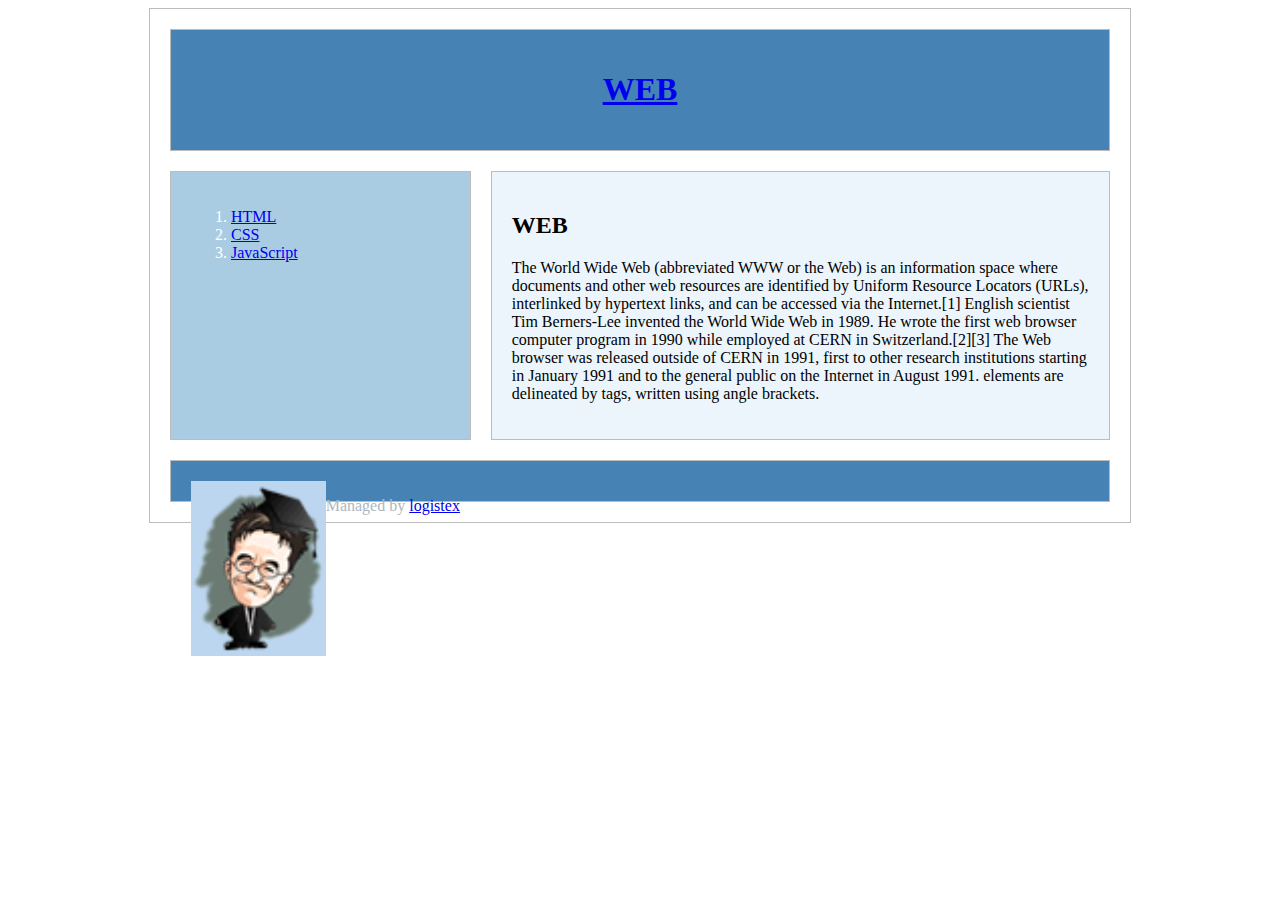
==== index.html @ 39fc9485 "Add files via upload" ====
<!doctype html>
<html>
<head>
  <title>WEB - html</title>
  <meta charset="utf-8">
  <meta name="viewport" content="width=device-width, initial-scale=1">
  <link rel="stylesheet" href="css.css" type="text/css">
</head>
<body>
    <div id="container">
        <div id="header">
            <h1>
                <a href="index.html">WEB</a>
            </h1>
        </div>
        <div id="row">
            <div id="sidebar">
                <ol>
                <li><a href="1_html.html">HTML</a></li>
                <li><a href="2_css.html">CSS</a></li>
                <li><a href="3_javascript.html">JavaScript</a></li>
                </ol>
            </div>
            <div id="content">
                <h2>WEB</h2>
                <p>
                The World Wide Web (abbreviated WWW or the Web) is an information space where documents and other web resources are identified by Uniform Resource Locators (URLs), interlinked by hypertext links, and can be accessed via the Internet.[1] English scientist Tim Berners-Lee invented the World Wide Web in 1989. He wrote the first web browser computer program in 1990 while employed at CERN in Switzerland.[2][3] The Web browser was released outside of CERN in 1991, first to other research institutions starting in January 1991 and to the general public on the Internet in August 1991. elements are delineated by tags, written using angle brackets.
                </p>
            </div>
        </div>
        <div id="footer">
            <img src="신교수 박사모자.gif" alt="신교수 박사모자 로고" style="float: left; width: 15%;">
            <p style=" float: left;">Managed by <a href="mailto:logistex@hywoman.ac.kr">logistex</a></p>

        </div>
    </div>
</body>
</html>
---- css.css ----
@charset "utf-8";
#container {
    width: 940px;
    margin: 0px auto;
    padding: 20px;
    border: 1px solid #bcbcbc;
}
#header {
    background-color: steelblue;
    padding: 20px;
    margin-bottom: 20px;
    border: 1px solid #bcbcbc;
    text-align: center;
}
#content {
    background-color: #EBF5FB;
    order: 2;
    width: 580px;
    padding: 20px;
    margin-left: 20px;
    margin-bottom: 20px;
    float: right;
    border: 1px solid #bcbcbc;
}
#row {
    display: flex;
}
#sidebar {
    color: white;
    background-color: #A9CCE3;
    order: 1;
    width: 260px;
    padding: 20px;
    margin-bottom: 20px;
    float: left;
    border: 1px solid #bcbcbc;
}
#footer {
    color: #AEB6BF;
    background-color: steelblue;
    clear: both;
    padding: 20px;
    border: 1px solid #bcbcbc;
}
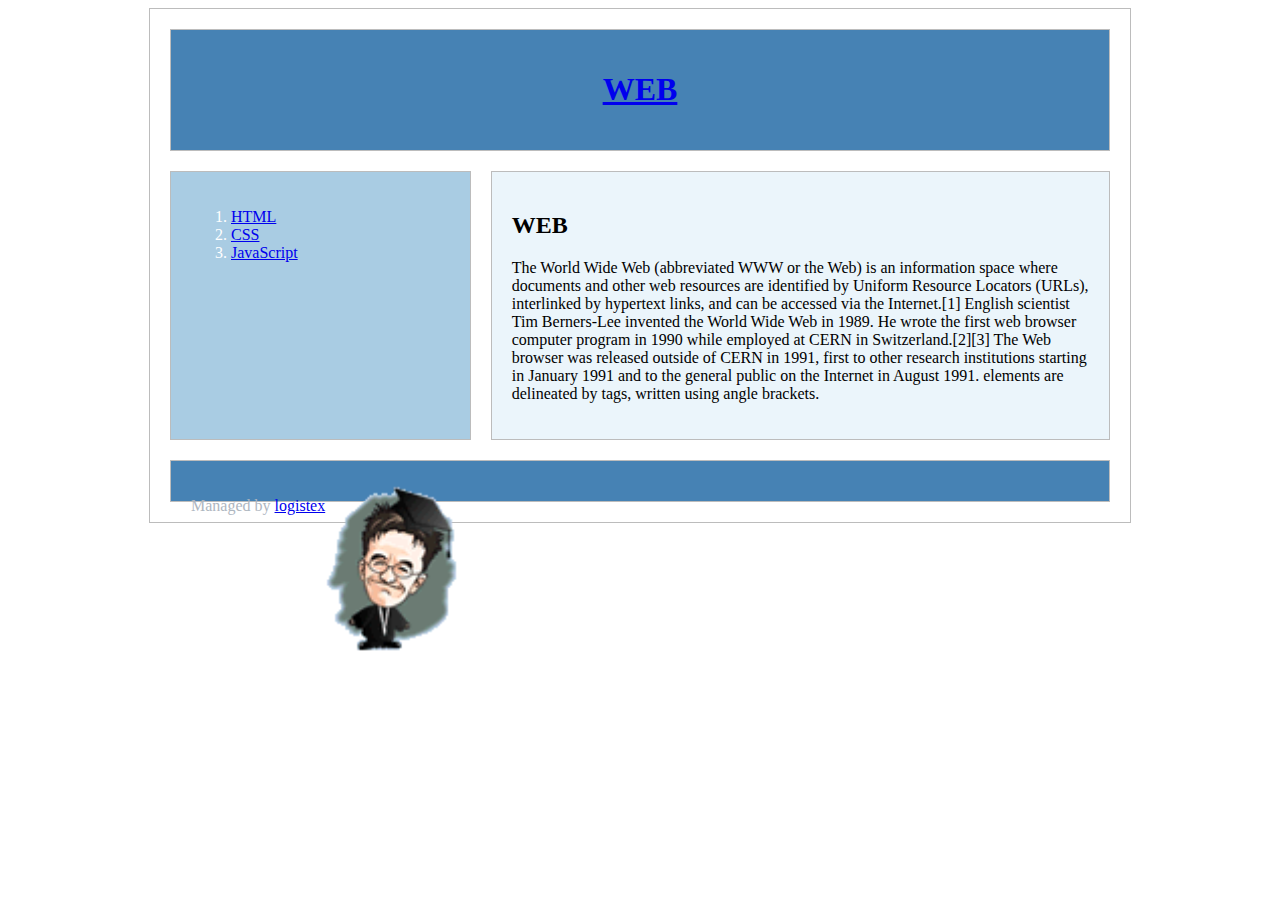
==== commit 3d9b7720: "Add files via upload" ====
--- a/index.html
+++ b/index.html
@@ -29,9 +29,8 @@
             </div>
         </div>
         <div id="footer">
-            <img src="신교수 박사모자.gif" alt="신교수 박사모자 로고" style="float: left; width: 15%;">
             <p style=" float: left;">Managed by <a href="mailto:logistex@hywoman.ac.kr">logistex</a></p>
-
+            <img src="신교수 박사모자.png" alt="신교수 박사모자 로고" style="float: left; width: 15%;">
         </div>
     </div>
 </body>
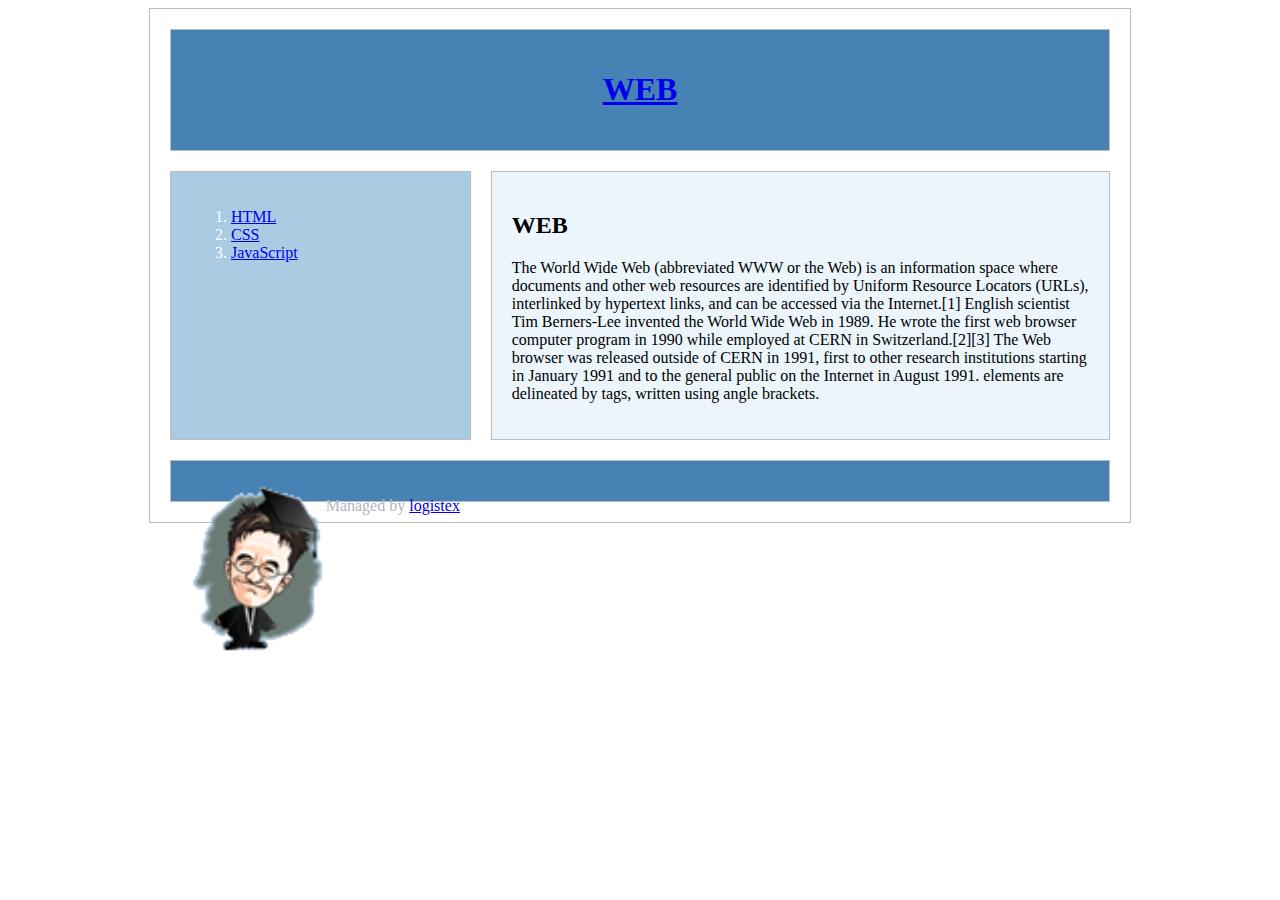
==== commit c15663ff: "Add files via upload" ====
--- a/index.html
+++ b/index.html
@@ -29,9 +29,8 @@
             </div>
         </div>
         <div id="footer">
-            <p style=" float: left;">Managed by <a href="mailto:logistex@hywoman.ac.kr">logistex</a></p>
             <img src="신교수 박사모자.png" alt="신교수 박사모자 로고" style="float: left; width: 15%;">
-        </div>
+            <p style=" float: left;">Managed by <a href="mailto:logistex@hywoman.ac.kr">logistex</a></p>        </div>
     </div>
 </body>
 </html>
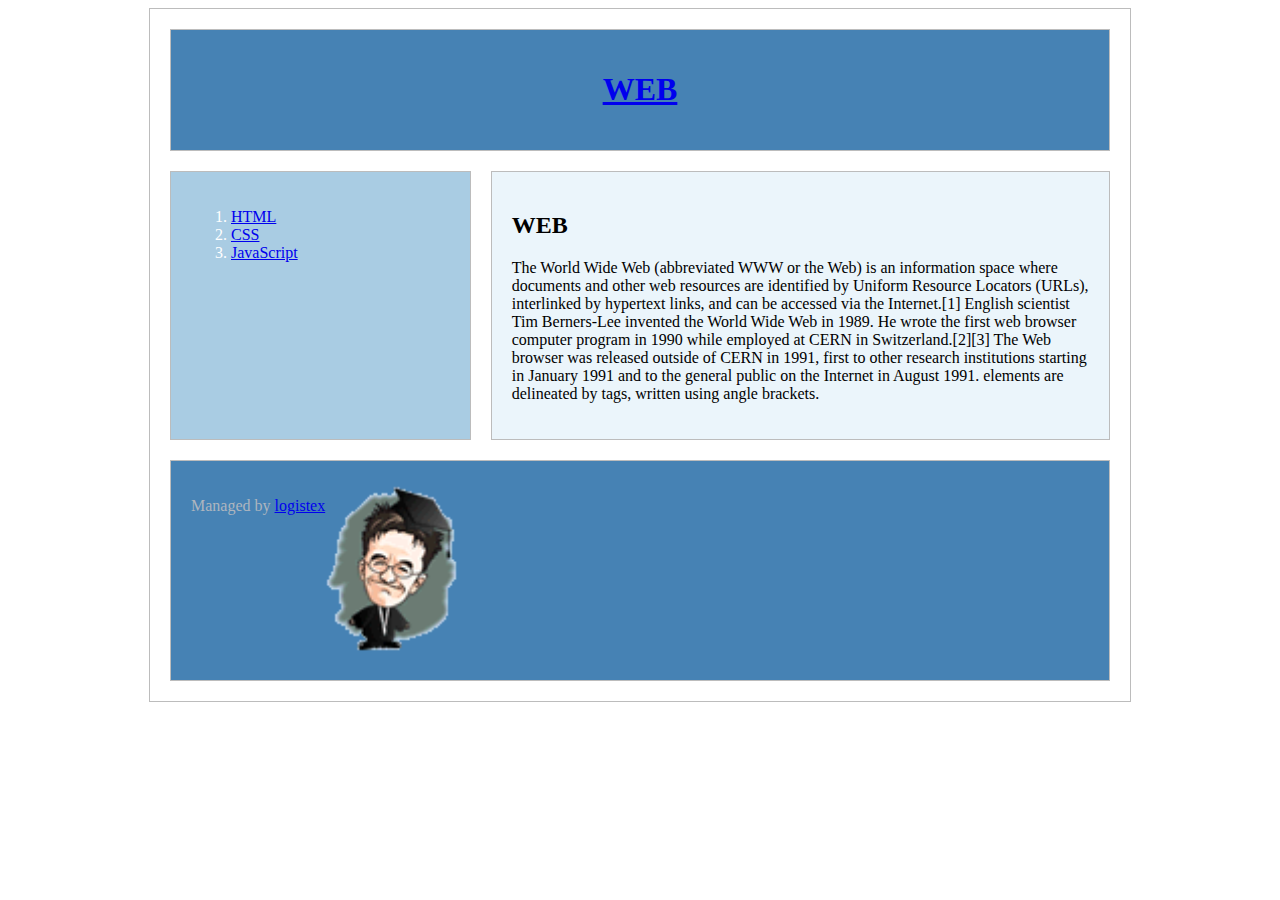
==== commit 52c8653f: "Add files via upload" ====
--- a/index.html
+++ b/index.html
@@ -29,8 +29,9 @@
             </div>
         </div>
         <div id="footer">
-            <img src="신교수 박사모자.png" alt="신교수 박사모자 로고" style="float: left; width: 15%;">
-            <p style=" float: left;">Managed by <a href="mailto:logistex@hywoman.ac.kr">logistex</a></p>        </div>
+            <img src="신교수 박사모자.png" alt="신교수 박사모자 로고" style="width: 15%;">
+            <p style=" float: left;">Managed by <a href="mailto:logistex@hywoman.ac.kr">logistex</a></p>
+        </div>
     </div>
 </body>
 </html>
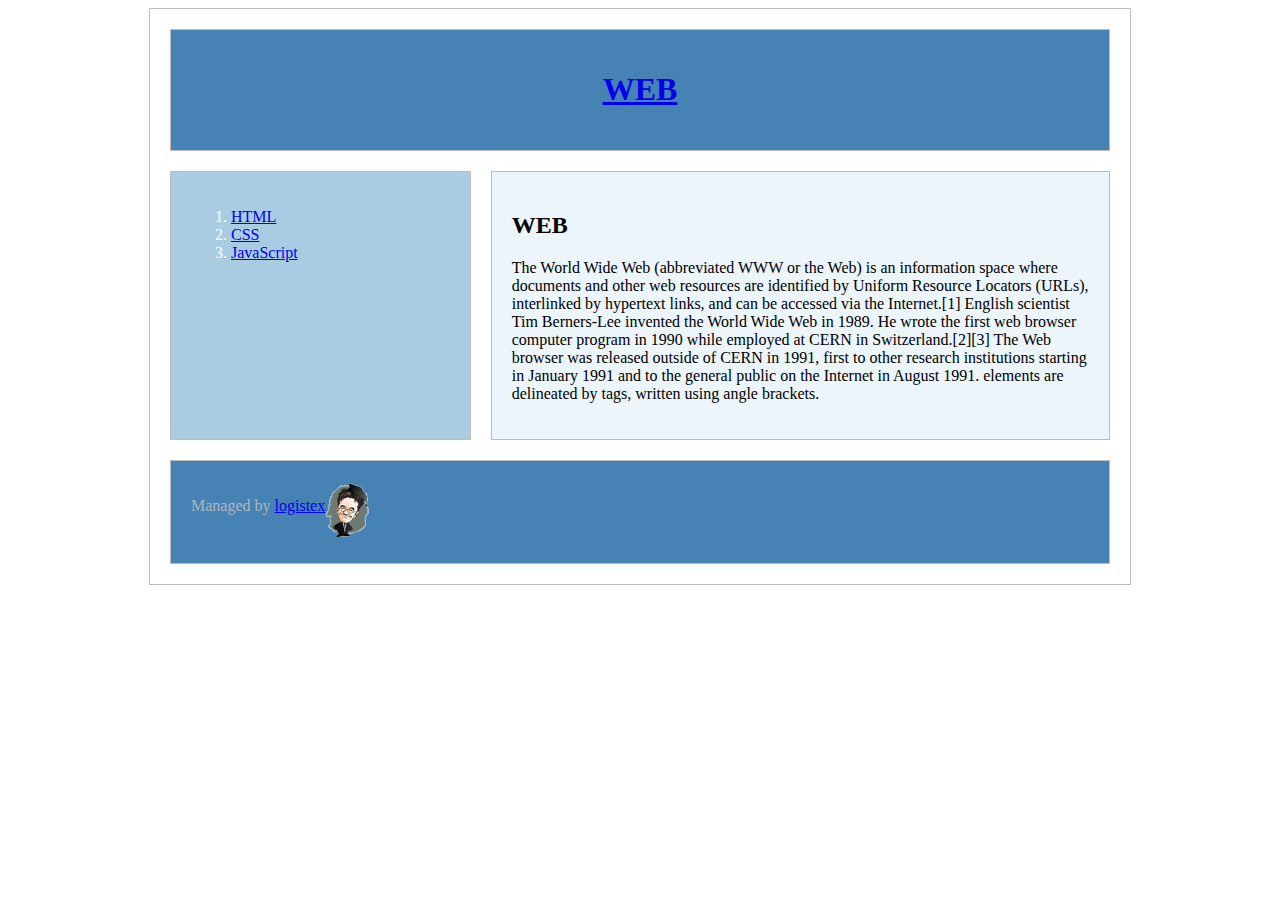
==== commit 45c21872: "Add files via upload" ====
--- a/index.html
+++ b/index.html
@@ -29,7 +29,7 @@
             </div>
         </div>
         <div id="footer">
-            <img src="신교수 박사모자.png" alt="신교수 박사모자 로고" style="width: 15%;">
+            <img src="신교수 박사모자.png" alt="신교수 박사모자 로고" style="width: 5%;">
             <p style=" float: left;">Managed by <a href="mailto:logistex@hywoman.ac.kr">logistex</a></p>
         </div>
     </div>
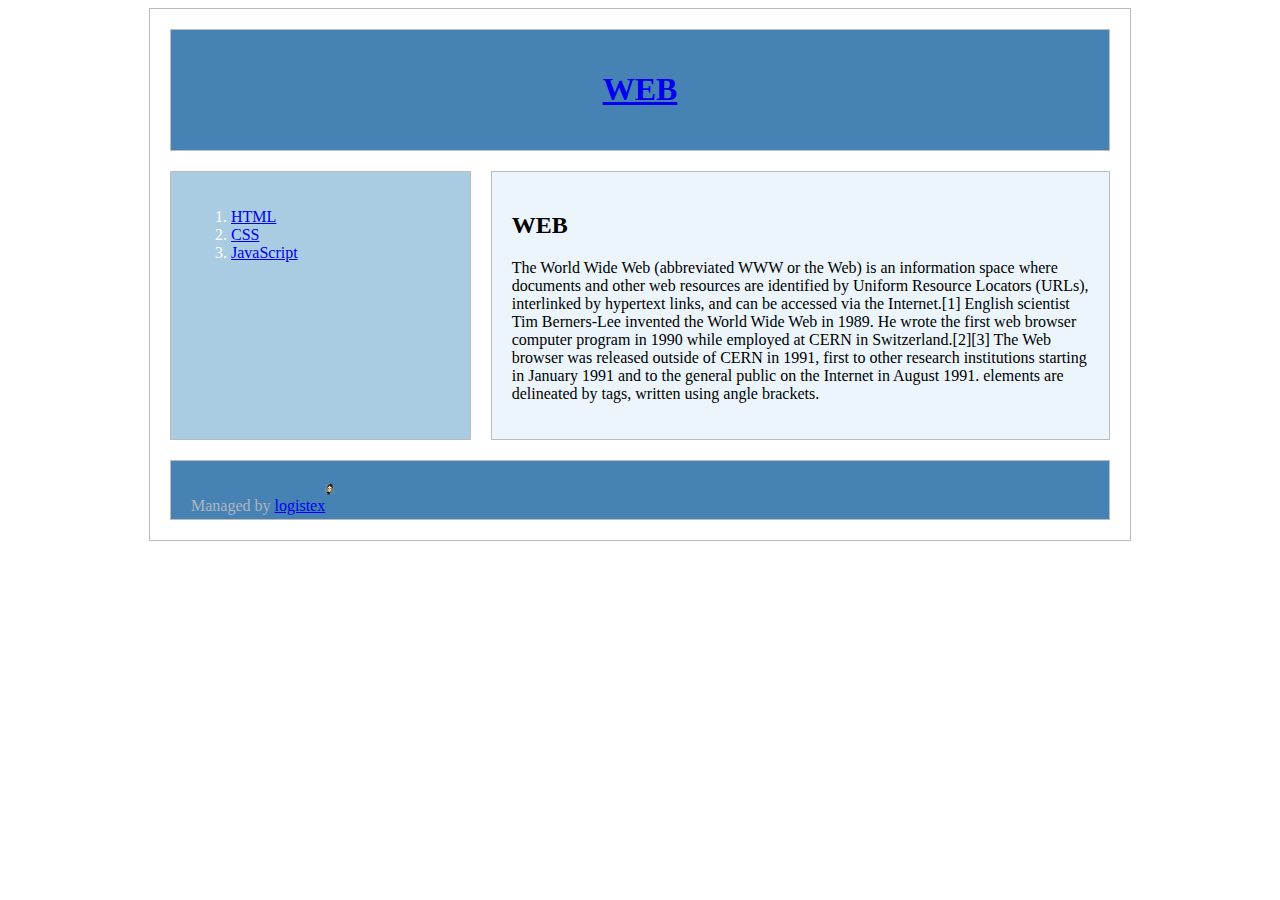
==== commit cb897f30: "Update index.html" ====
--- a/index.html
+++ b/index.html
@@ -29,7 +29,7 @@
             </div>
         </div>
         <div id="footer">
-            <img src="신교수 박사모자.png" alt="신교수 박사모자 로고" style="width: 5%;">
+            <img src="신교수 박사모자.png" alt="신교수 박사모자 로고" style="width: 1%;">
             <p style=" float: left;">Managed by <a href="mailto:logistex@hywoman.ac.kr">logistex</a></p>
         </div>
     </div>
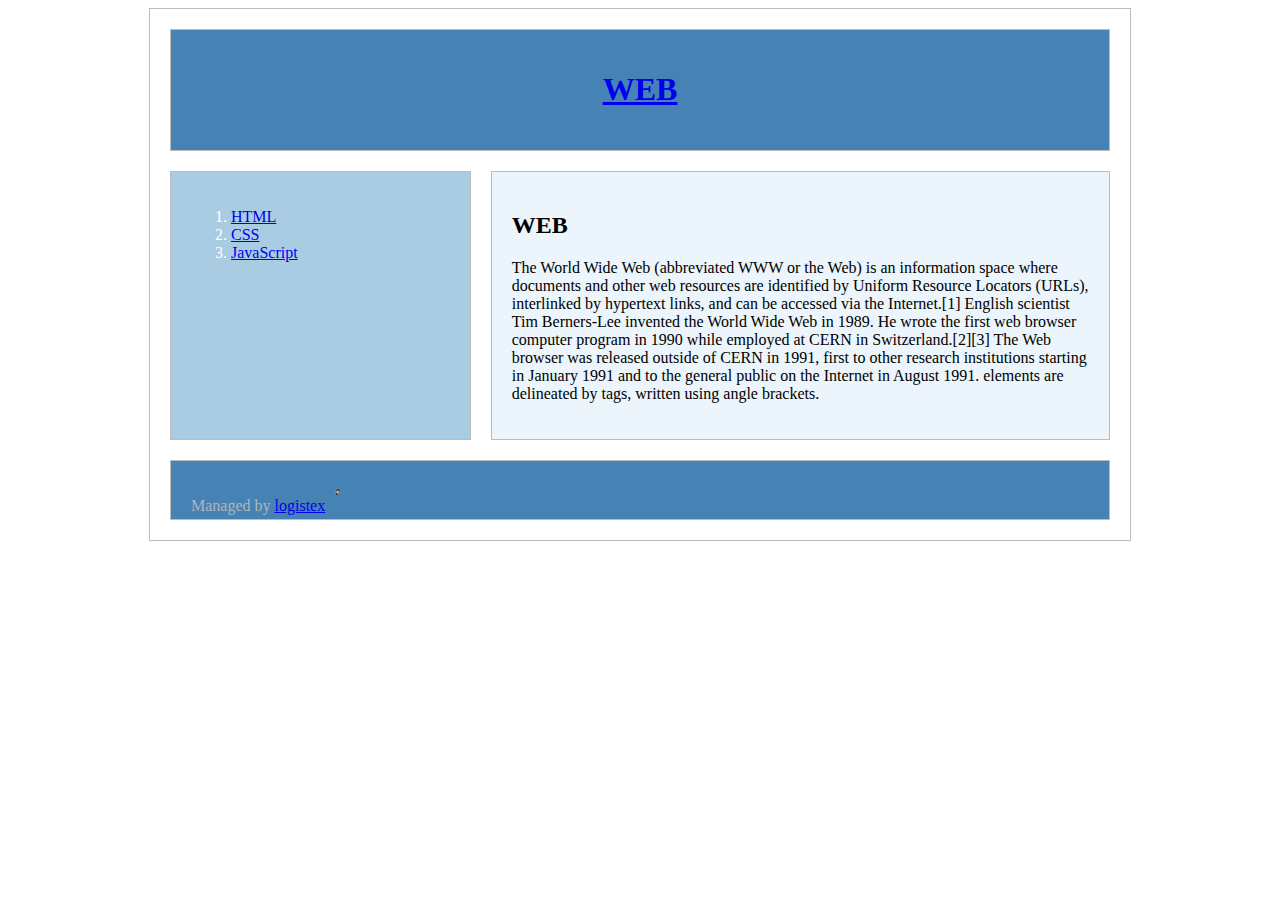
==== commit 8c147689: "Add files via upload" ====
--- a/index.html
+++ b/index.html
@@ -29,7 +29,7 @@
             </div>
         </div>
         <div id="footer">
-            <img src="신교수 박사모자.png" alt="신교수 박사모자 로고" style="width: 1%;">
+            <img src="신교수 박사모자.png" alt="신교수 박사모자 로고" style="width: 0.5%; margin-left: 10px;">
             <p style=" float: left;">Managed by <a href="mailto:logistex@hywoman.ac.kr">logistex</a></p>
         </div>
     </div>
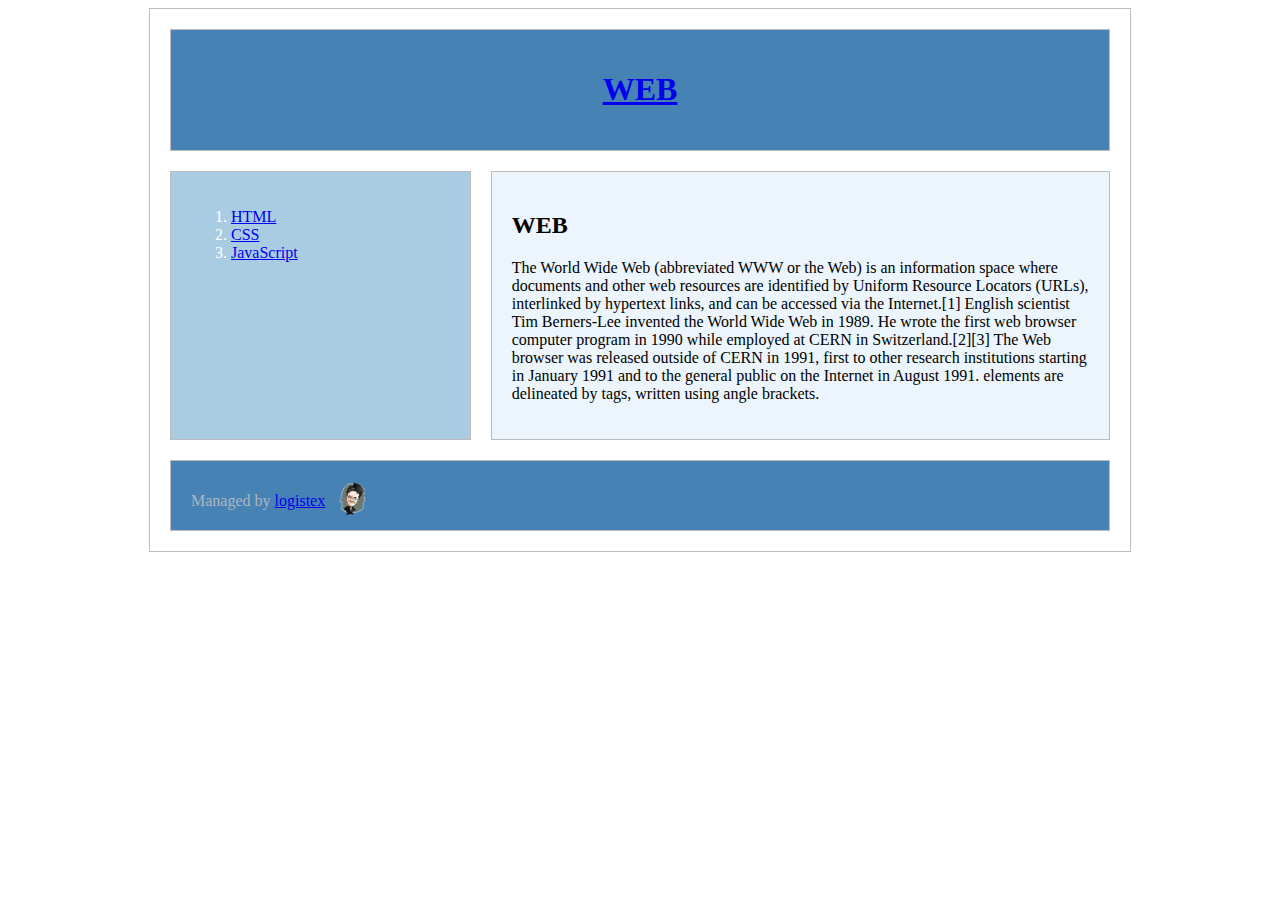
==== commit 056073f3: "Add files via upload" ====
--- a/index.html
+++ b/index.html
@@ -29,8 +29,12 @@
             </div>
         </div>
         <div id="footer">
-            <img src="신교수 박사모자.png" alt="신교수 박사모자 로고" style="width: 0.5%; margin-left: 10px;">
-            <p style=" float: left;">Managed by <a href="mailto:logistex@hywoman.ac.kr">logistex</a></p>
+            <span style="margin-top: -5px;">
+                Managed by <a href="mailto:logistex@hywoman.ac.kr">logistex</a>
+            </span>
+            <span style="margin-left: 10px;">
+                <img src="신교수 박사모자.png" alt="신교수 박사모자 로고" style="width: 3%; margin-bottom: -10px;">
+            </span>
         </div>
     </div>
 </body>
